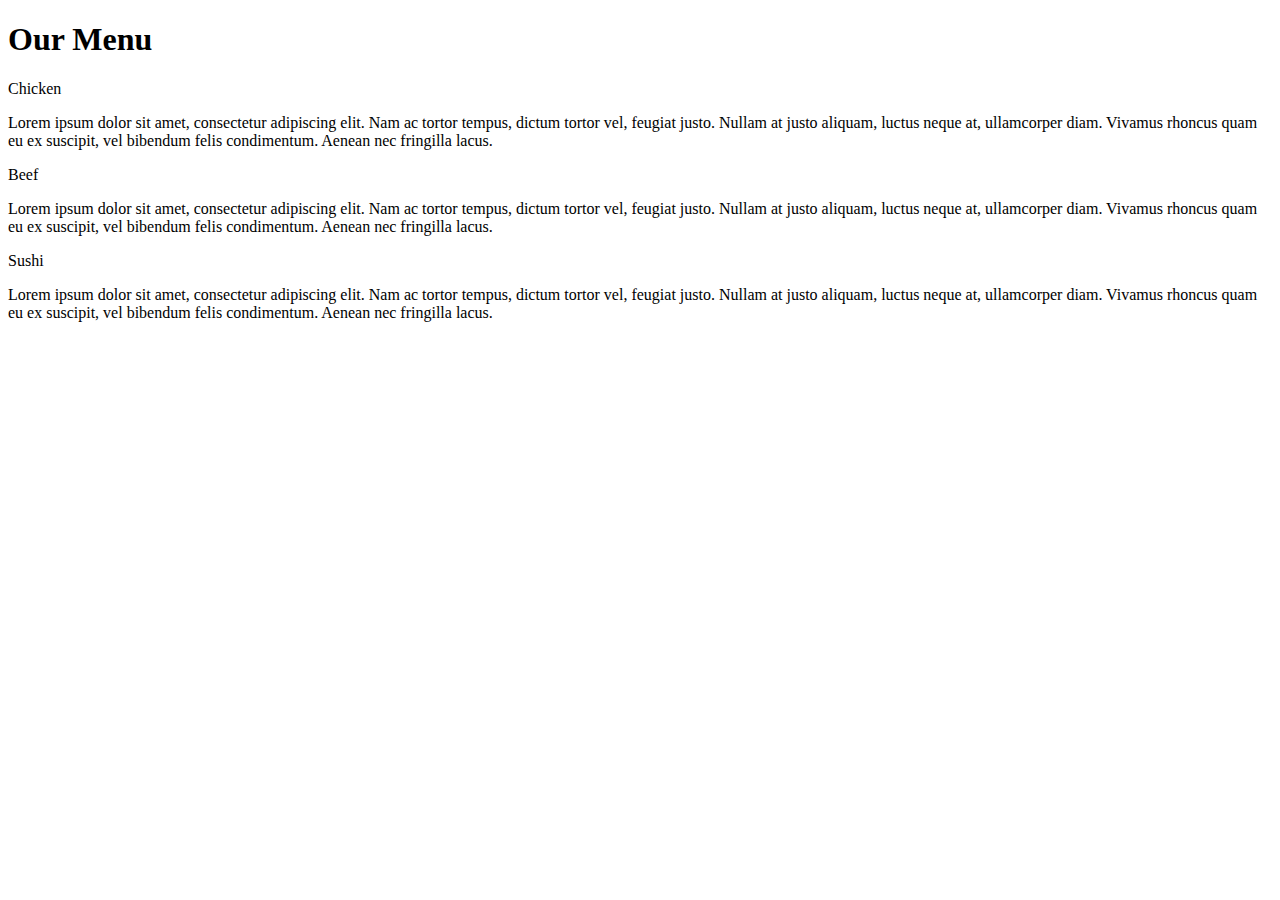
==== module2-solution/index.html @ 86367cd9 "Assignment-2" ====
<!DOCTYPE html>
<html>

<head>
  <meta charset="utf-8">
  <meta name="viewport" content="width=device-width, initial-scale=1">
  <title>module2-solution</title>
  <link href="assets/styles/style.css" rel="stylesheet" />
</head>

<body>
  <h1>Our Menu</h1>
  <div class = "row">
  <div class = "container-lg-4 container-md-6">
    <div class = "title Chicken">Chicken</div>
    <p class = "lorem">
 Lorem ipsum dolor sit amet, consectetur adipiscing elit. Nam ac tortor tempus, dictum tortor vel, feugiat justo. Nullam at justo aliquam, luctus neque at, ullamcorper diam. Vivamus rhoncus quam eu ex suscipit, vel bibendum felis condimentum. Aenean nec fringilla lacus. 
    </p>
  </div>
  <div class = "container-lg-4 container-md-6" >
     <div class = "title beef">Beef</div>
    <p class = "lorem">
    Lorem ipsum dolor sit amet, consectetur adipiscing elit. Nam ac tortor tempus, dictum tortor vel, feugiat justo. Nullam at justo aliquam, luctus neque at, ullamcorper diam. Vivamus rhoncus quam eu ex suscipit, vel bibendum felis condimentum. Aenean nec fringilla lacus. 
    </p>
  </div>
  <div class = "container-lg-4">
    <div class = "title Sushi">Sushi</div>
    <p class = "lorem">
    Lorem ipsum dolor sit amet, consectetur adipiscing elit. Nam ac tortor tempus, dictum tortor vel, feugiat justo. Nullam at justo aliquam, luctus neque at, ullamcorper diam. Vivamus rhoncus quam eu ex suscipit, vel bibendum felis condimentum. Aenean nec fringilla lacus. 
    </p>
  </div>
  </div>
</body>

</html>
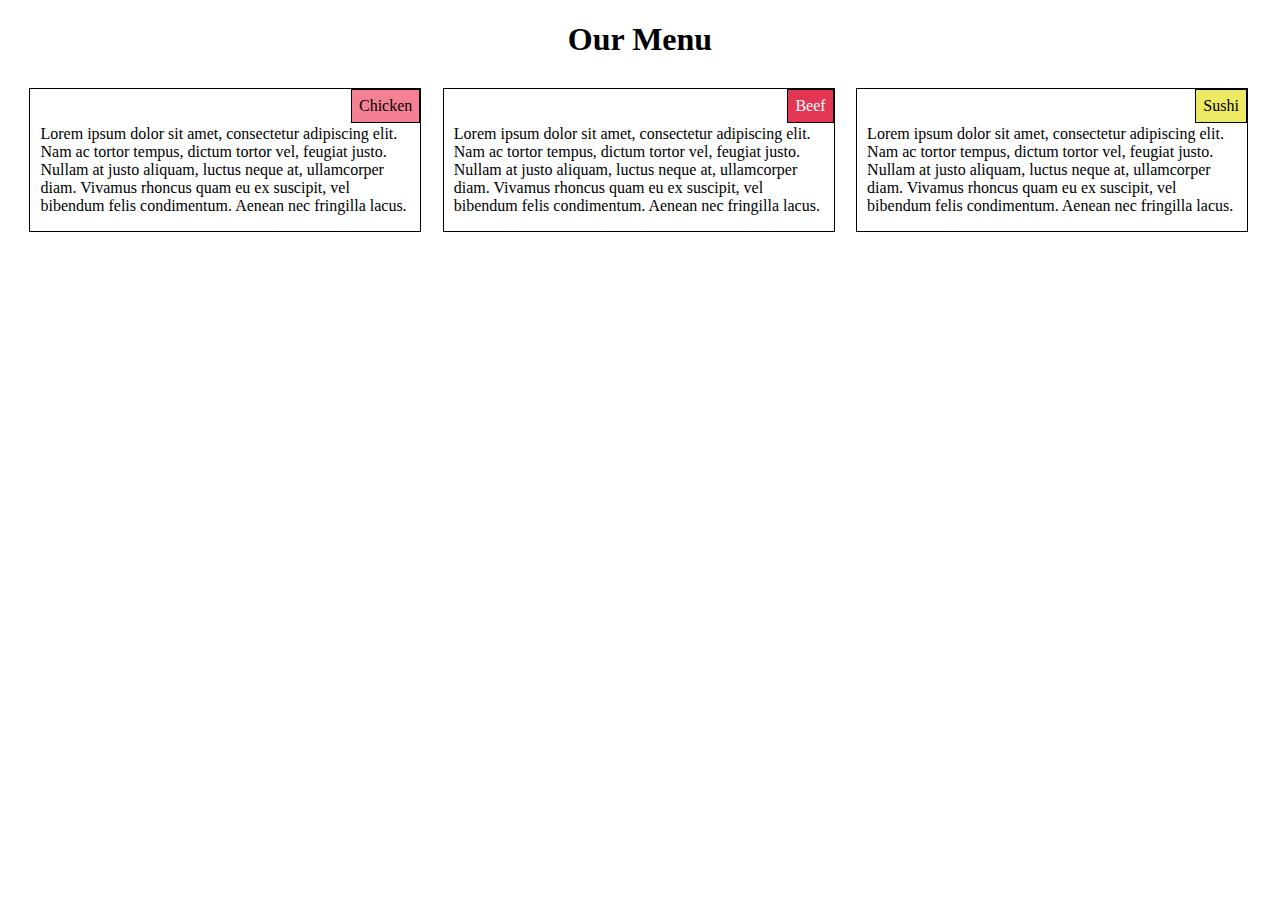
==== commit 33618ef7: "Update index.html" ====
--- a/module2-solution/index.html
+++ b/module2-solution/index.html
@@ -5,7 +5,7 @@
   <meta charset="utf-8">
   <meta name="viewport" content="width=device-width, initial-scale=1">
   <title>module2-solution</title>
-  <link href="assets/styles/style.css" rel="stylesheet" />
+  <link href="style.css" rel="stylesheet" />
 </head>
 
 <body>
@@ -32,4 +32,4 @@
   </div>
 </body>
 
-</html>+</html>
--- a/module2-solution/style.css
+++ b/module2-solution/style.css
@@ -0,0 +1,68 @@
+*{
+  box-sizing:border-box;
+}
+
+h1{
+  text-align: center;
+  margin-bottom: 30px;
+}
+
+.row{
+width: 100%;
+  
+}
+
+p.lorem{
+  padding-top: 20px;
+  padding-left: 10px;
+  padding-right: 10px;
+  width: 100%;
+}
+
+.title{
+  position: relative;
+  border:solid black 1px;
+  padding: 7px;
+  float: right;
+}
+
+.Chicken{
+  background-color: #f48094;
+}
+
+.beef{
+  background-color: #e23653;
+  color:white;
+}
+
+.Sushi{
+  background-color: #eee963;
+}
+
+.container-lg-4{
+  border: solid black 1px;
+  float: left;
+}
+
+@media(min-width: 992px){
+  .container-lg-4 {
+    margin-left: 1.7%;
+    width: 31%;
+  }
+}
+
+@media(min-width: 768px) and (max-width: 991.9px){
+  .container-md-6 {
+    margin: 1%;
+    margin-bottom: 20px;
+    width: 48%;
+  }
+  .container-lg-4{
+   margin:1%;
+  }
+}
+@media (max-width: 767.9px){
+  .container-lg-4{
+    margin: 2%;
+  }
+}